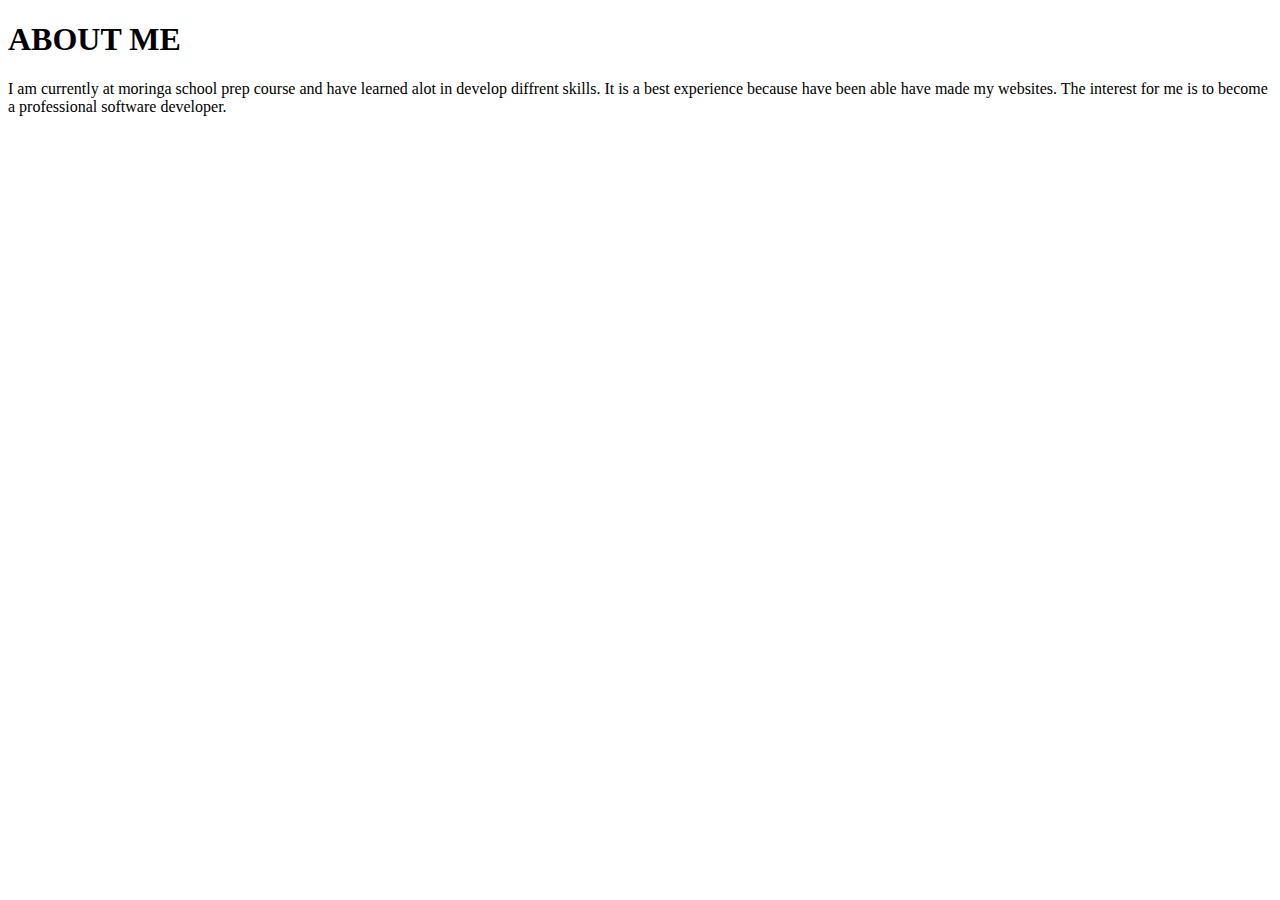
==== about.html @ 56d3585c "More about me" ====
<!DOCTYPE html>
<html lang="en">
<head>
    <meta charset="UTF-8">
    <meta http-equiv="X-UA-Compatible" content="IE=edge">
    <meta name="viewport" content="width=device-width, initial-scale=1.0">
    <title>ABOUT ME</title>
</head>
<body>
    <h1>ABOUT ME</h1>
    <P>I am currently at moringa school prep course and have learned alot in develop diffrent skills.
        It is a best experience because have been able have made my websites.
        The interest for me is to become a professional software developer.
    </P>
    
</body>
</html>
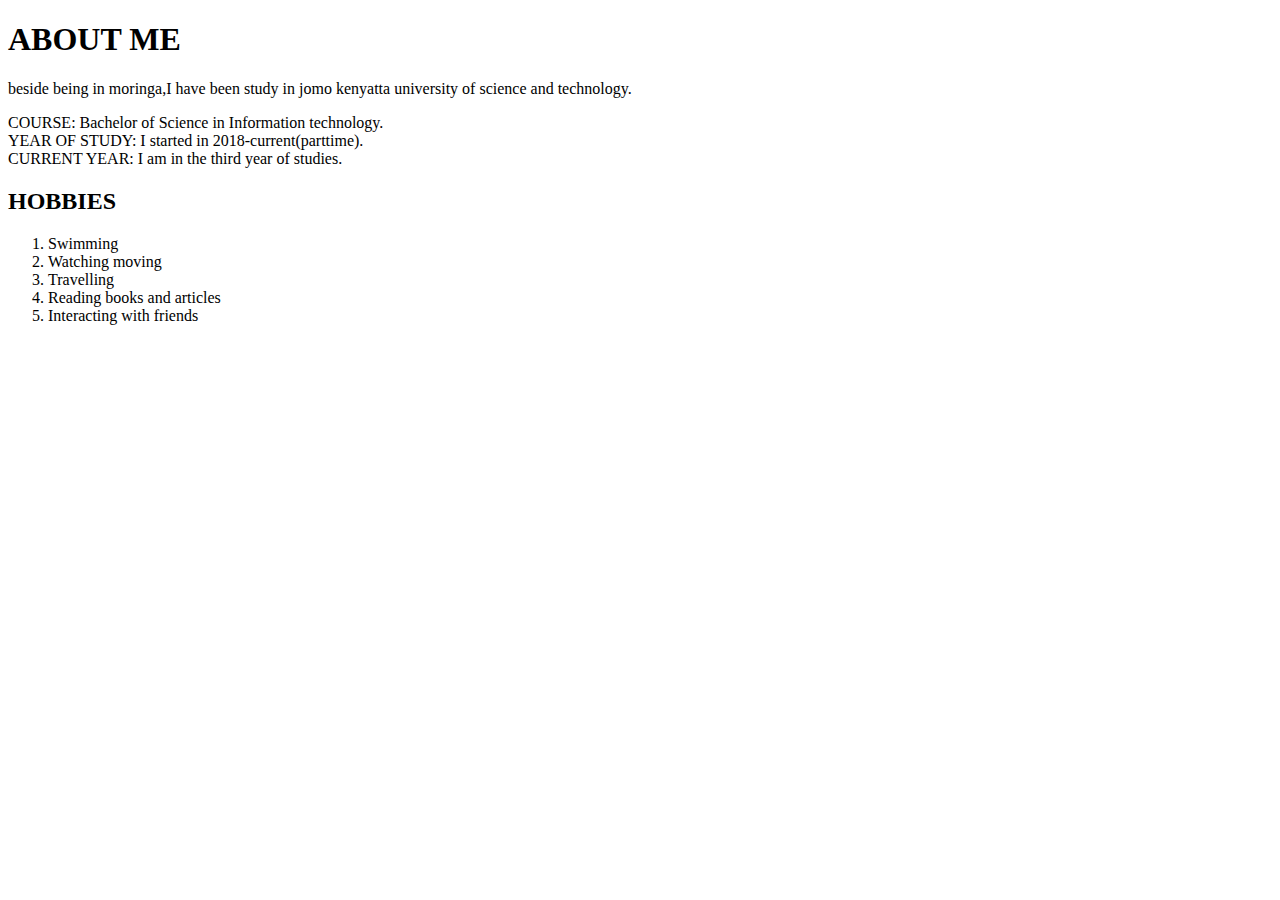
==== commit 700daa53: "updating more about me" ====
--- a/about.html
+++ b/about.html
@@ -8,9 +8,18 @@
 </head>
 <body>
     <h1>ABOUT ME</h1>
-    <P>I am currently at moringa school prep course and have learned alot in develop diffrent skills.
-        It is a best experience because have been able have made my websites.
-        The interest for me is to become a professional software developer.
+    <P>beside being in moringa,I have been study in jomo kenyatta university of science and technology.
+        <li>COURSE: Bachelor of Science in Information technology.
+            <li>YEAR OF STUDY: I started in 2018-current(parttime). 
+                <li>CURRENT YEAR: I am in the third year of studies.
+        <h2>HOBBIES</h2>
+             <ol>
+                <li> Swimming</li>
+                <li>Watching moving</li>
+                <li>Travelling</li>
+                <li>Reading books and articles</li>
+                <li>Interacting with friends</li>
+            </ol>
     </P>
     
 </body>
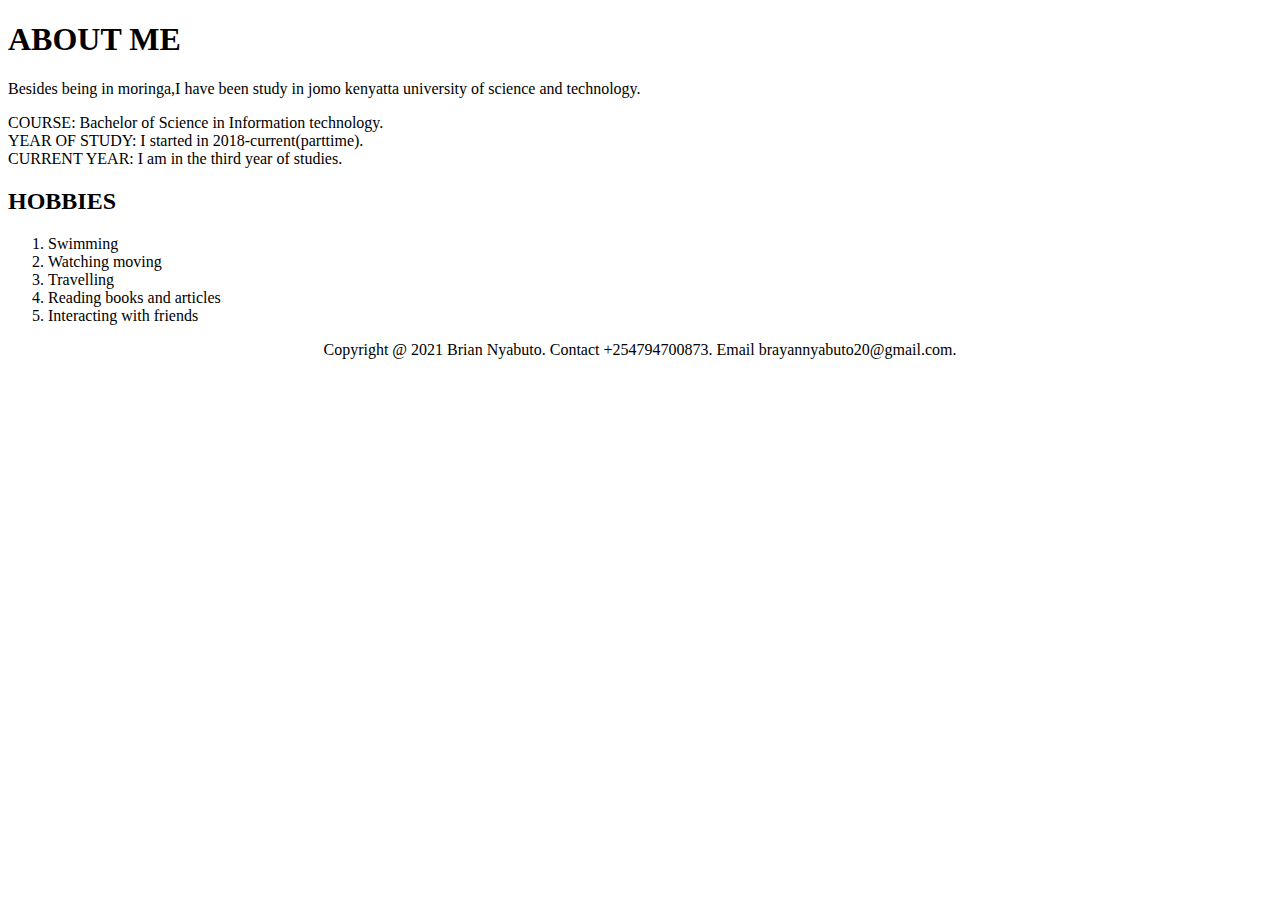
==== commit 356b0284: "capitalisation" ====
--- a/about.html
+++ b/about.html
@@ -8,7 +8,7 @@
 </head>
 <body>
     <h1>ABOUT ME</h1>
-    <P>beside being in moringa,I have been study in jomo kenyatta university of science and technology.
+    <P>Besides being in moringa,I have been study in jomo kenyatta university of science and technology.
         <li>COURSE: Bachelor of Science in Information technology.
             <li>YEAR OF STUDY: I started in 2018-current(parttime). 
                 <li>CURRENT YEAR: I am in the third year of studies.
@@ -21,6 +21,14 @@
                 <li>Interacting with friends</li>
             </ol>
     </P>
+    <footer>
+        <p align="center" >
+            Copyright @ 2021 Brian Nyabuto.
+            Contact +254794700873.
+            Email brayannyabuto20@gmail.com.
+            
+        </p>
+    </footer>
     
 </body>
 </html>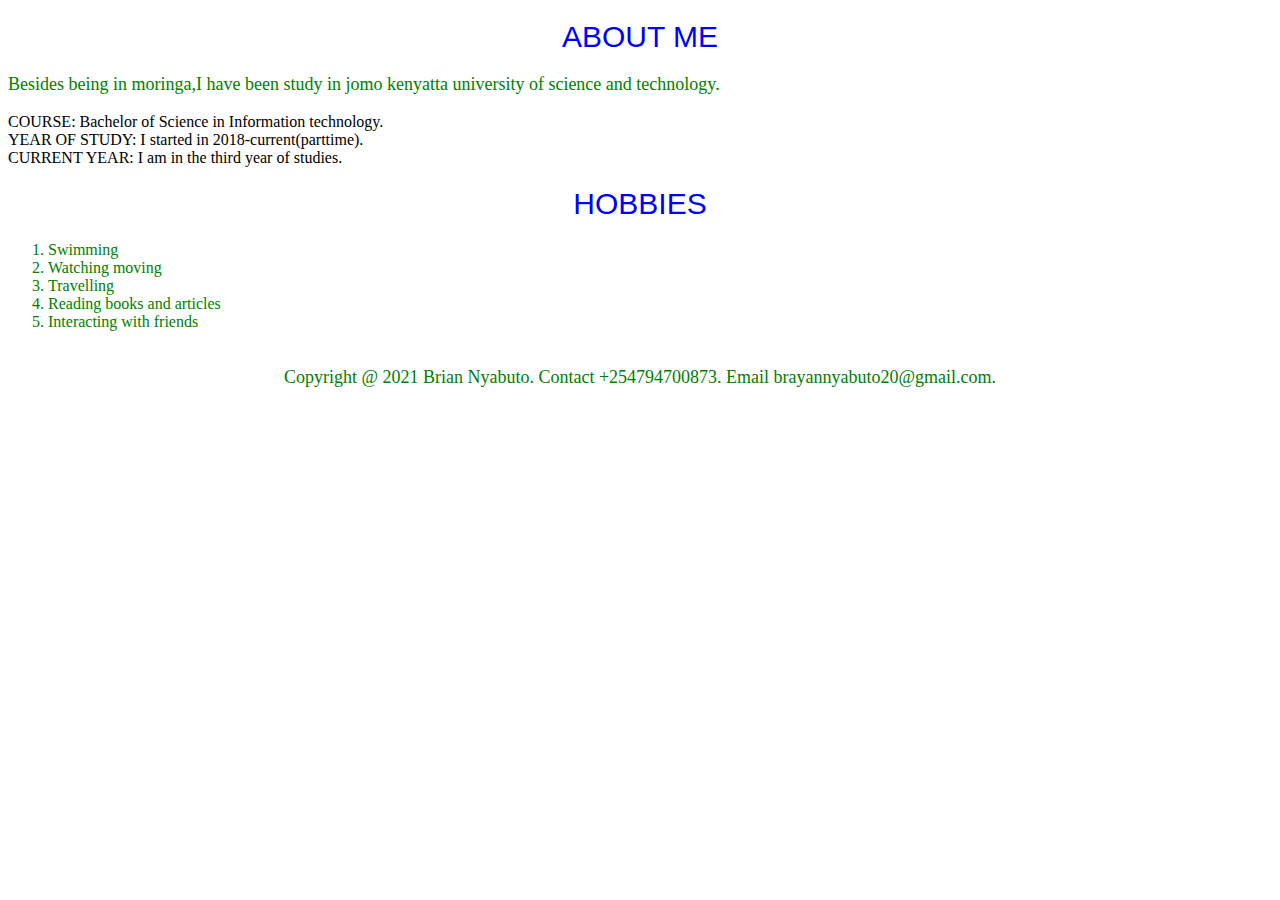
==== commit 4b9d9e9a: "change header name" ====
--- a/about.html
+++ b/about.html
@@ -4,6 +4,7 @@
     <meta charset="UTF-8">
     <meta http-equiv="X-UA-Compatible" content="IE=edge">
     <meta name="viewport" content="width=device-width, initial-scale=1.0">
+    <link rel="stylesheet" type="text/css" href="style.css">
     <title>ABOUT ME</title>
 </head>
 <body>
@@ -12,7 +13,7 @@
         <li>COURSE: Bachelor of Science in Information technology.
             <li>YEAR OF STUDY: I started in 2018-current(parttime). 
                 <li>CURRENT YEAR: I am in the third year of studies.
-        <h2>HOBBIES</h2>
+        <h1>HOBBIES</h1>
              <ol>
                 <li> Swimming</li>
                 <li>Watching moving</li>
--- a/style.css
+++ b/style.css
@@ -0,0 +1,61 @@
+h1{
+    color: blue;
+    text-align: center;
+    font: 1em sans-serif;
+    font-size: 30px;
+    font-family: Arial, Helvetica, sans-serif;
+}
+h2{
+    color:green;
+    text-align: center;
+    font-size: 25px;
+    top: left;
+}
+body{
+    background-image: url(../images/bg.jpg)
+    
+}
+
+.site{
+    max-width: 300px;
+    margin:auto;
+    float:none;
+
+}
+header{
+    width: 100%;
+    display: block;
+}
+header ,ul {
+    display: flexbox;
+    justify-content: flex-end;
+    align-items: center;
+}
+header, ul, a{
+     padding: 10px;
+     text-decoration: none;
+     color:green ;
+
+}
+main,p{
+    color:green;
+    font-size: 18px;
+
+}
+ol{
+    color: green;
+}
+header, ul, a:hover{
+    color: black ;
+}
+div {
+    width: 300px;
+    border: 1px solid blue;
+    padding: 50px;
+    margin: 20px;
+  }
+footer{
+    display: inline-block;
+    width: 100%;
+    
+}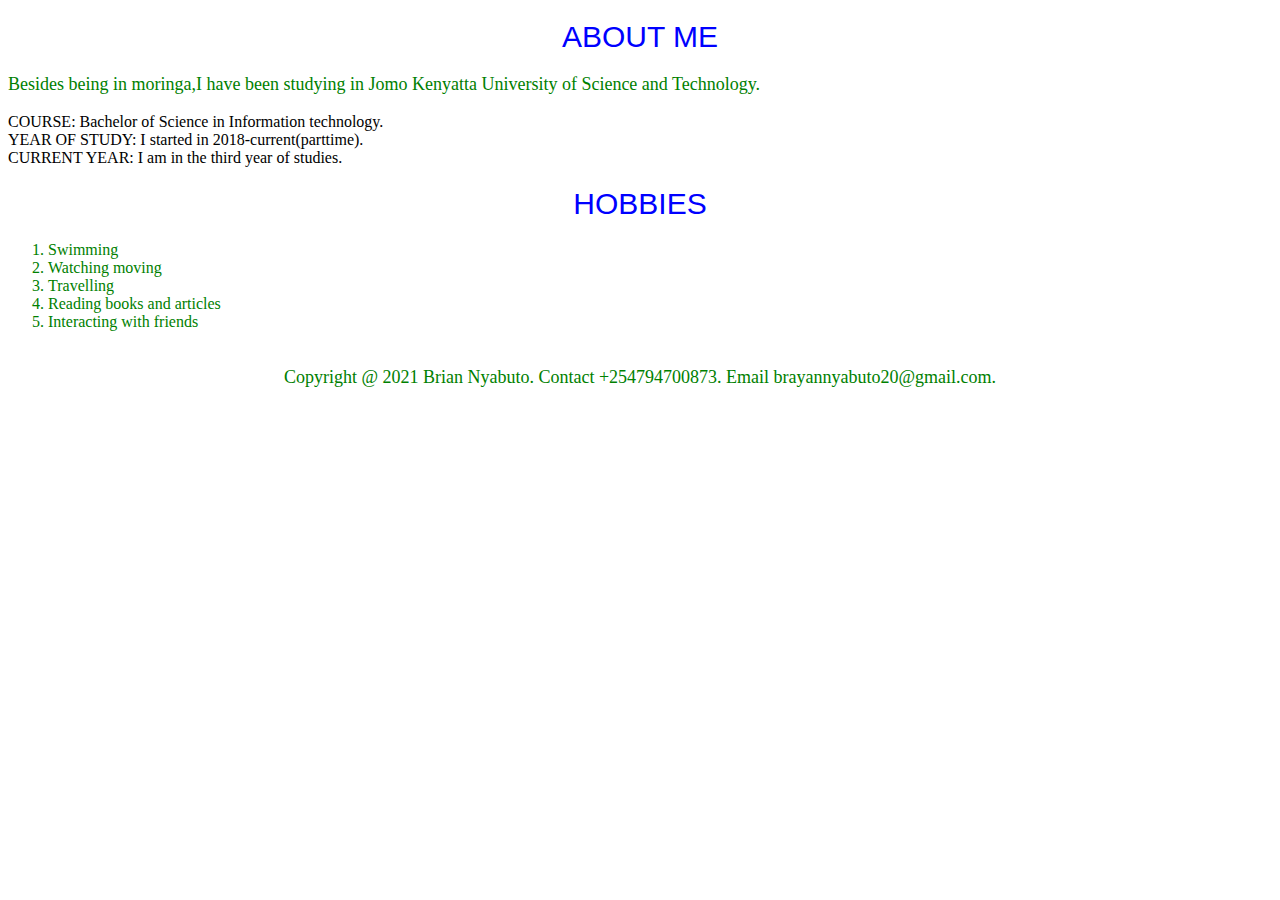
==== commit 6278e99b: "capitalising" ====
--- a/about.html
+++ b/about.html
@@ -9,10 +9,12 @@
 </head>
 <body>
     <h1>ABOUT ME</h1>
-    <P>Besides being in moringa,I have been study in jomo kenyatta university of science and technology.
+    <section>
+    <P>Besides being in moringa,I have been studying in Jomo Kenyatta University of Science and Technology.
         <li>COURSE: Bachelor of Science in Information technology.
             <li>YEAR OF STUDY: I started in 2018-current(parttime). 
-                <li>CURRENT YEAR: I am in the third year of studies.
+                <li>CURRENT YEAR: I am in the third year of studies.</li>
+            </section>
         <h1>HOBBIES</h1>
              <ol>
                 <li> Swimming</li>
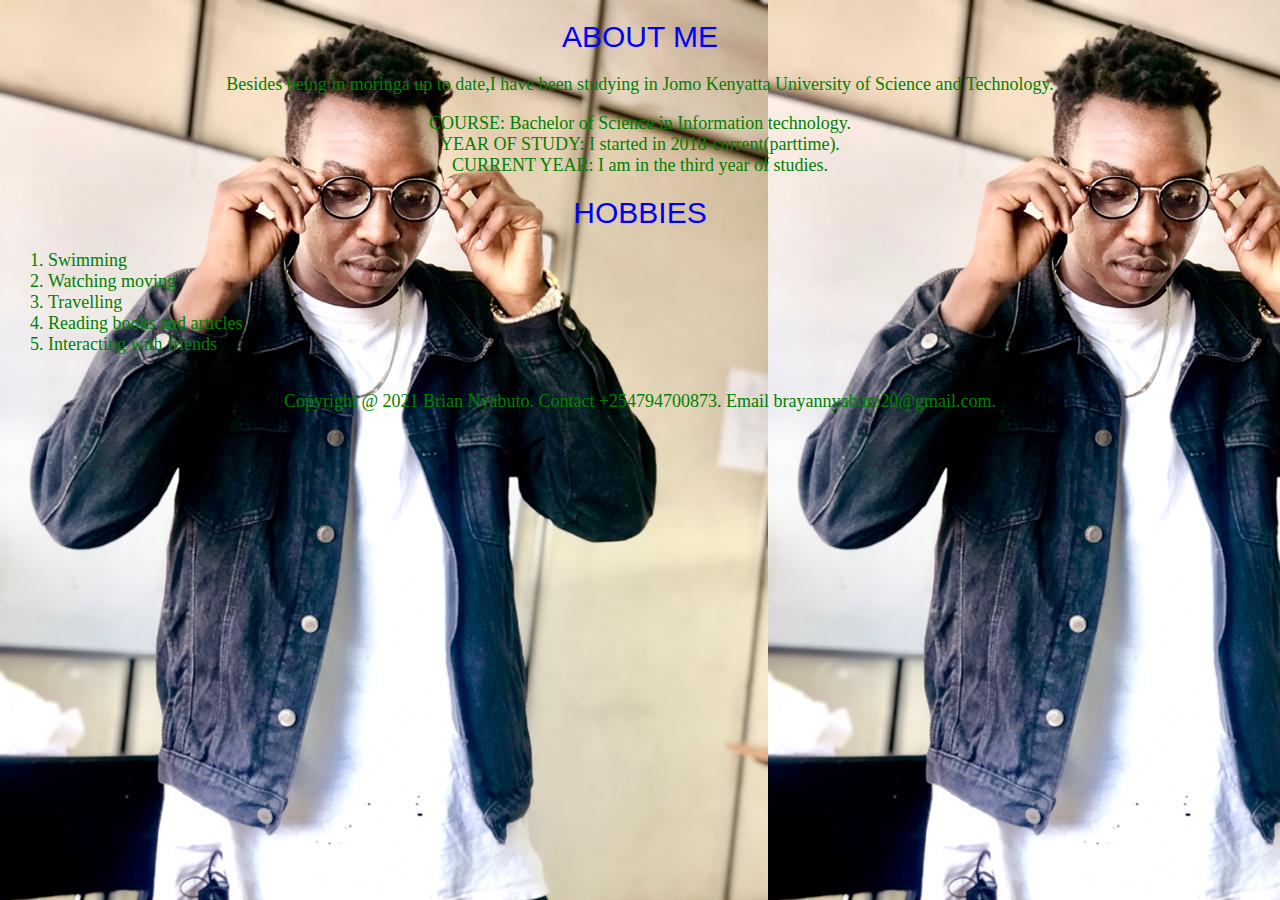
==== commit 88d59167: "changes on files" ====
--- a/about.html
+++ b/about.html
@@ -10,7 +10,7 @@
 <body>
     <h1>ABOUT ME</h1>
     <section>
-    <P>Besides being in moringa,I have been studying in Jomo Kenyatta University of Science and Technology.
+    <P>Besides being in moringa up to date,I have been studying in Jomo Kenyatta University of Science and Technology.
         <li>COURSE: Bachelor of Science in Information technology.
             <li>YEAR OF STUDY: I started in 2018-current(parttime). 
                 <li>CURRENT YEAR: I am in the third year of studies.</li>
--- a/style.css
+++ b/style.css
@@ -5,7 +5,13 @@
     font-size: 30px;
     font-family: Arial, Helvetica, sans-serif;
 }
-h2{
+h2{color:green;
+    text-align: center;
+    font-size: 25px;
+    top: left;
+
+}
+section{
     color:green;
     text-align: center;
     font-size: 25px;
@@ -13,7 +19,7 @@
 }
 body{
     background-image: url(../images/bg.jpg)
-    
+
 }
 
 .site{
@@ -42,8 +48,10 @@
     font-size: 18px;
 
 }
-ol{
+ol,li{
     color: green;
+    font-size: 18px;
+   
 }
 header, ul, a:hover{
     color: black ;
